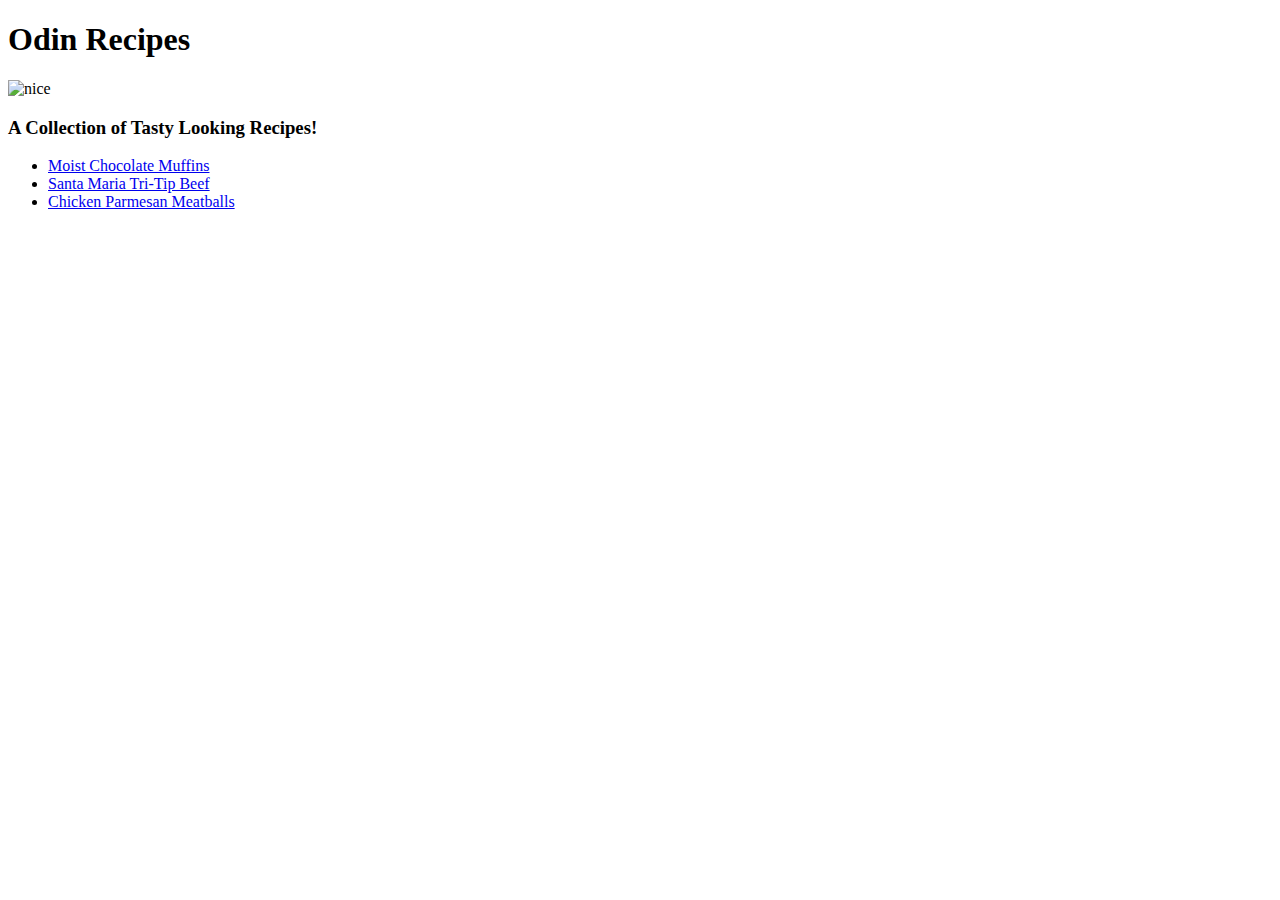
==== index.html @ 1f870637 "Added index.html file" ====
<!DOCTYPE html>
<html lang="en">
    <head>
        <meta charset="UTF-8">
        <meta http-equiv="X-UA-Compatible" content="IE=edge">
        <meta name="viewport" content="width=device-width, initial-scale=1.0">
        <title>The Odin Project: Recipes</title>
    </head>
    <body>
        <h1>Odin Recipes</h1>
        <p></p>
        <img src="./static/nice.png" alt="nice">
        <p></p>
        <h3>A Collection of Tasty Looking Recipes!</h3>
        <ul>
            <li><a href="./recipes/choco-muffins.html">Moist Chocolate Muffins</a></li>
            <li><a href="./recipes/tri-tip-beef.html">Santa Maria Tri-Tip Beef</a></li>
            <li><a href="./recipes/chkn-meatballs.html">Chicken Parmesan Meatballs</a></li>
        </ul>
    </body>
</html>
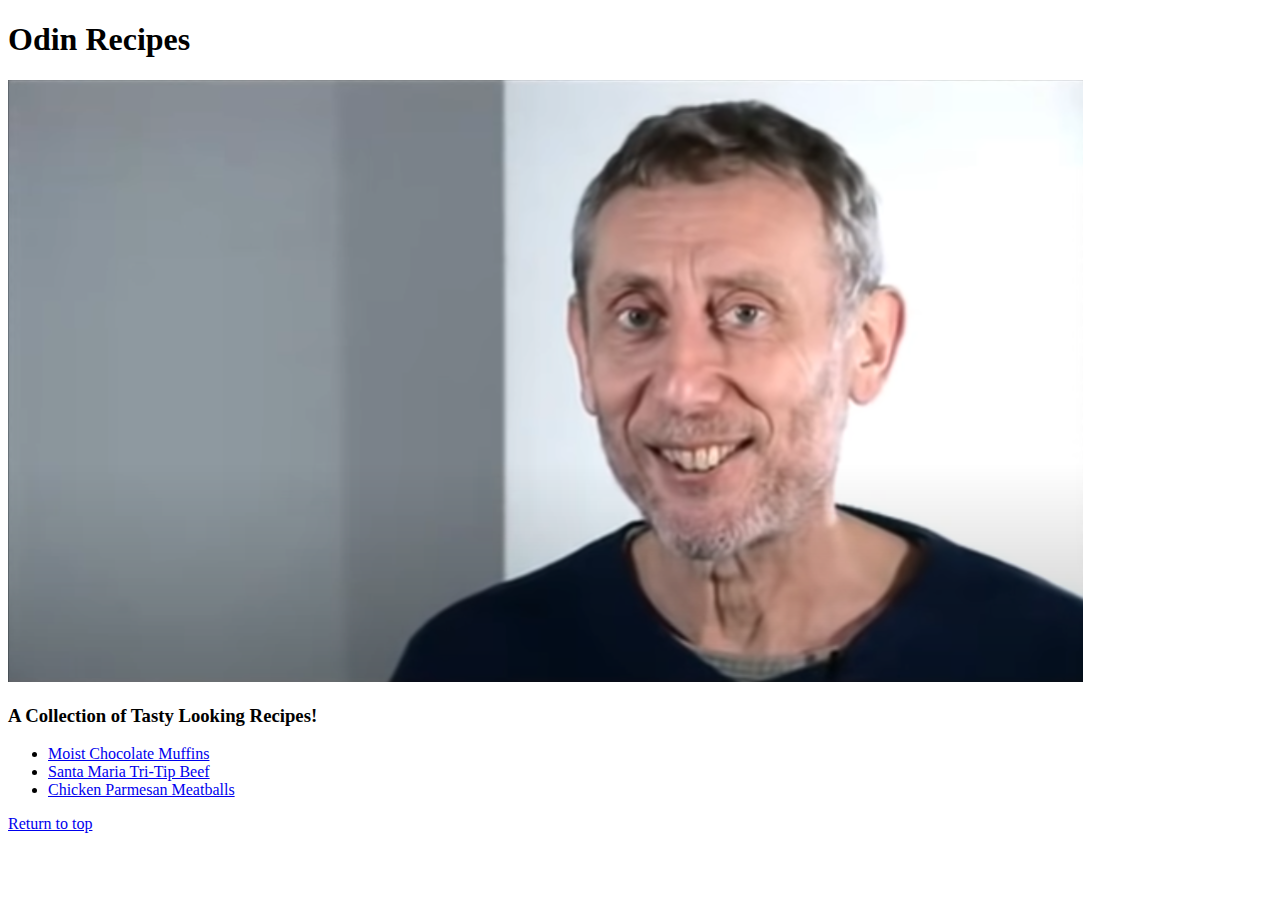
==== commit 54e2dc35: "Added a 'return to top' feature to index.html" ====
--- a/index.html
+++ b/index.html
@@ -8,14 +8,16 @@
     </head>
     <body>
         <h1>Odin Recipes</h1>
-        <p></p>
         <img src="./static/nice.png" alt="nice">
-        <p></p>
         <h3>A Collection of Tasty Looking Recipes!</h3>
-        <ul>
-            <li><a href="./recipes/choco-muffins.html">Moist Chocolate Muffins</a></li>
-            <li><a href="./recipes/tri-tip-beef.html">Santa Maria Tri-Tip Beef</a></li>
-            <li><a href="./recipes/chkn-meatballs.html">Chicken Parmesan Meatballs</a></li>
-        </ul>
+        <div>
+            <ul>
+                <li><a href="./recipes/choco-muffins.html">Moist Chocolate Muffins</a></li>
+                <li><a href="./recipes/tri-tip-beef.html">Santa Maria Tri-Tip Beef</a></li>
+                <li><a href="./recipes/chkn-meatballs.html">Chicken Parmesan Meatballs</a></li>
+            </ul>
+        </div>
+        
+        <a href="#header">Return to top</a>
     </body>
 </html>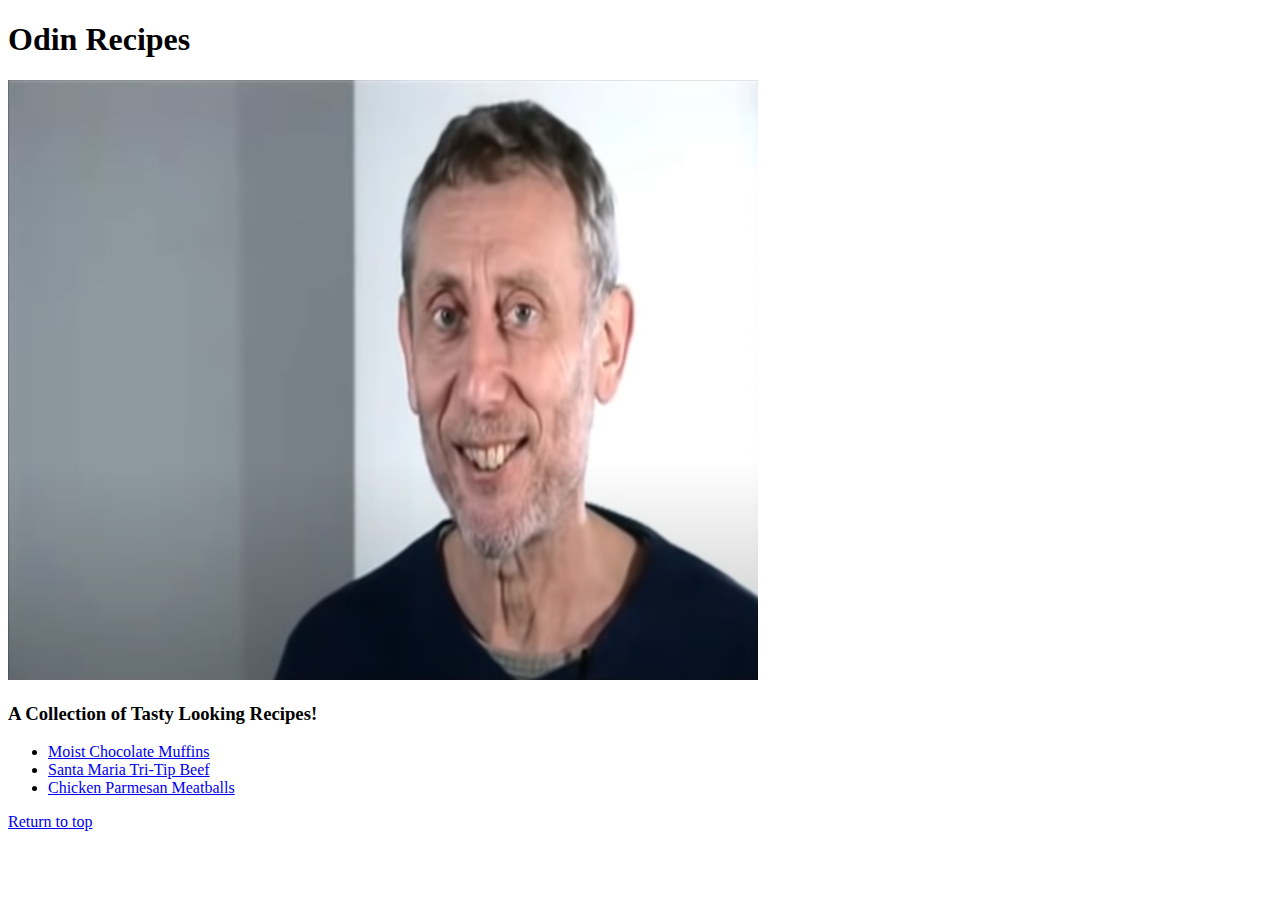
==== commit 01adbc2b: "Adjusted image size for better viewing" ====
--- a/index.html
+++ b/index.html
@@ -8,7 +8,7 @@
     </head>
     <body>
         <h1>Odin Recipes</h1>
-        <img src="./static/nice.png" alt="nice">
+        <img src="./static/nice.png" alt="nice" style="width: 750px;height: 600px;">
         <h3>A Collection of Tasty Looking Recipes!</h3>
         <div>
             <ul>
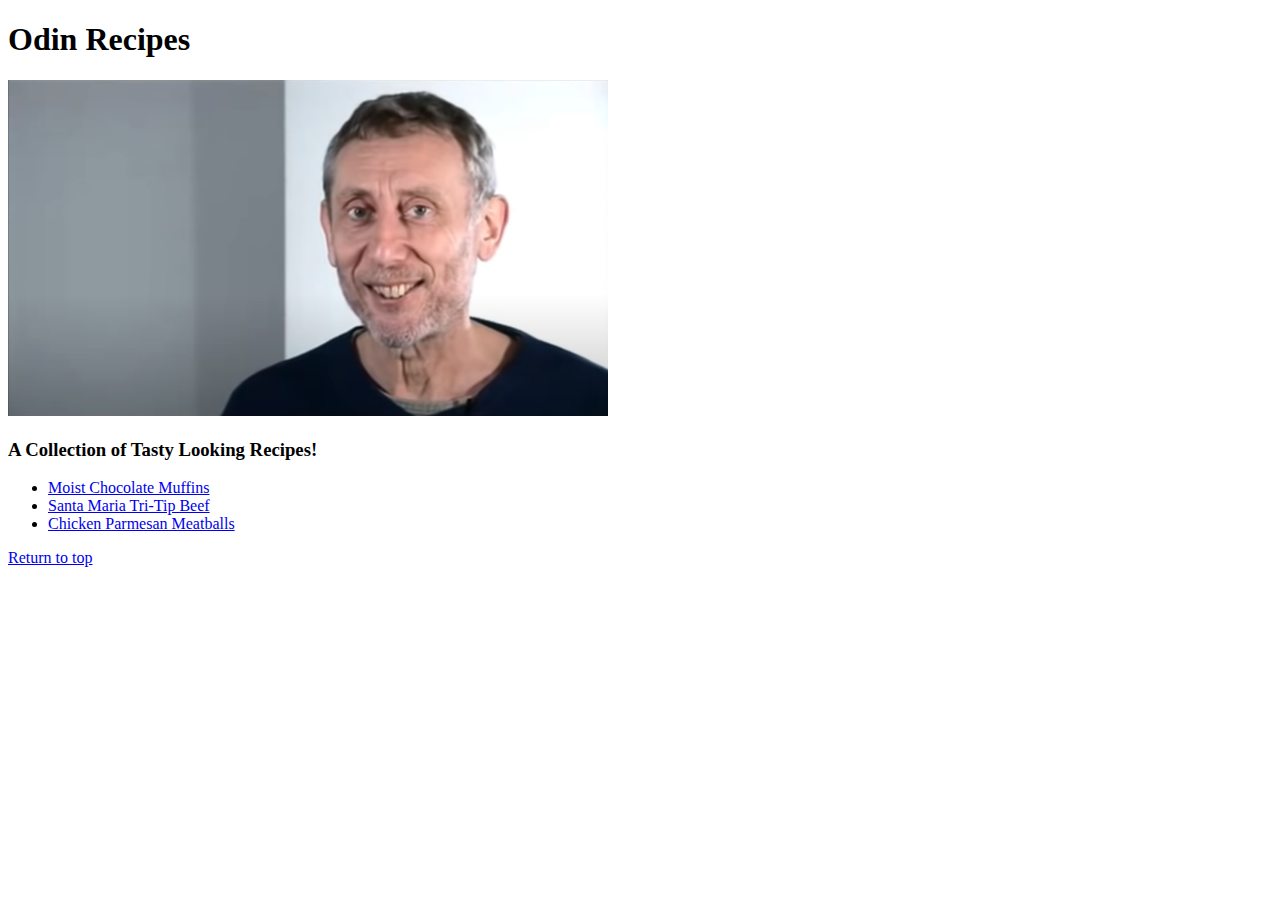
==== commit 164fa2cb: "unified all website images" ====
--- a/index.html
+++ b/index.html
@@ -8,7 +8,7 @@
     </head>
     <body>
         <h1>Odin Recipes</h1>
-        <img src="./static/nice.png" alt="nice" style="width: 750px;height: 600px;">
+        <img src="./static/nice.png" alt="nice" style="width: 600px;height: auto;">
         <h3>A Collection of Tasty Looking Recipes!</h3>
         <div>
             <ul>
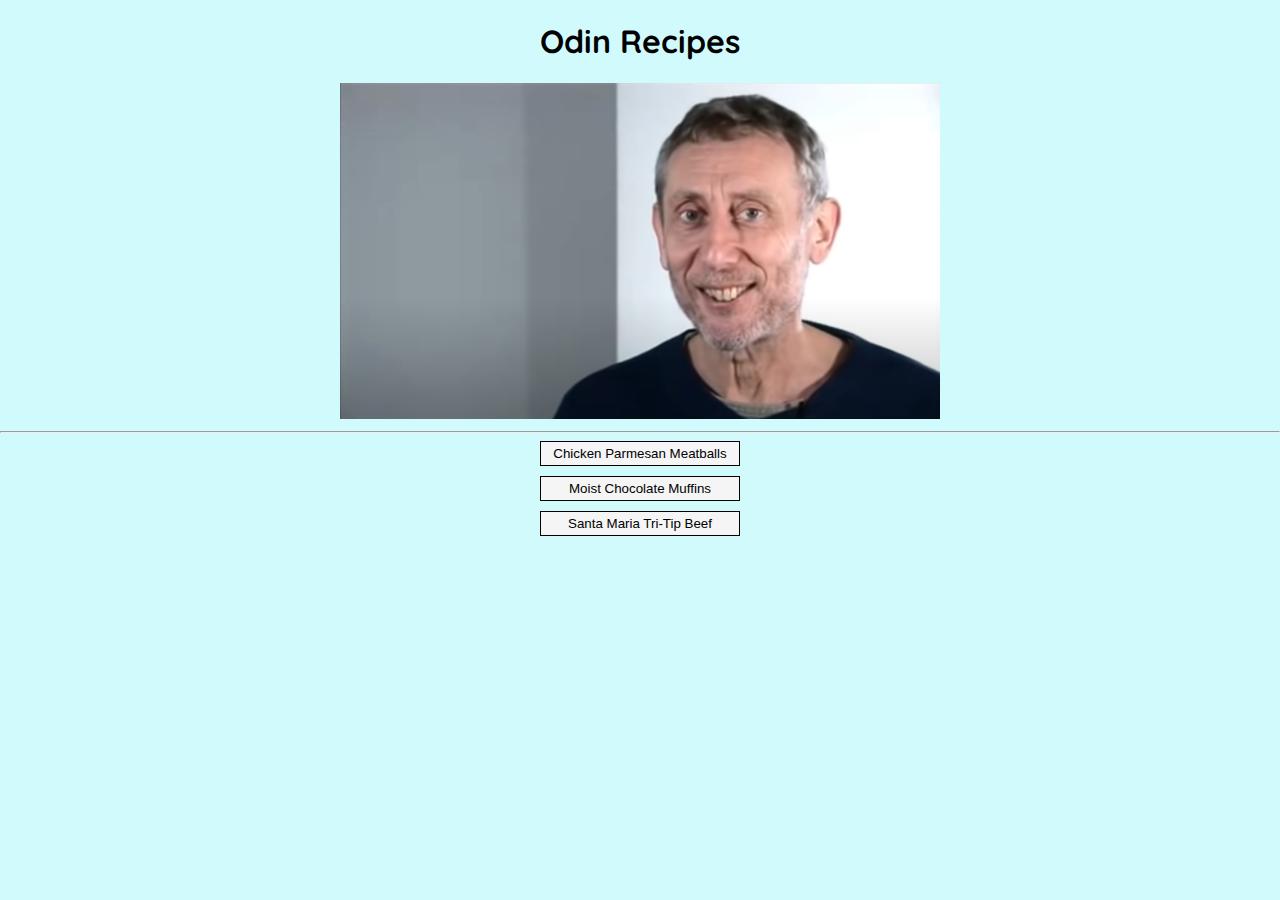
==== commit 3b7b1a8a: "Added css styling to all pages" ====
--- a/index.html
+++ b/index.html
@@ -5,19 +5,14 @@
         <meta http-equiv="X-UA-Compatible" content="IE=edge">
         <meta name="viewport" content="width=device-width, initial-scale=1.0">
         <title>The Odin Project: Recipes</title>
+        <link rel="stylesheet" href="./static/styles.css">
     </head>
     <body>
         <h1>Odin Recipes</h1>
         <img src="./static/nice.png" alt="nice" style="width: 600px;height: auto;">
-        <h3>A Collection of Tasty Looking Recipes!</h3>
-        <div>
-            <ul>
-                <li><a href="./recipes/choco-muffins.html">Moist Chocolate Muffins</a></li>
-                <li><a href="./recipes/tri-tip-beef.html">Santa Maria Tri-Tip Beef</a></li>
-                <li><a href="./recipes/chkn-meatballs.html">Chicken Parmesan Meatballs</a></li>
-            </ul>
-        </div>
-        
-        <a href="#header">Return to top</a>
+        <hr>
+        <a href="./recipes/chkn-meatballs.html"><button>Chicken Parmesan Meatballs</button></a>
+        <br><a href="./recipes/choco-muffins.html"><button>Moist Chocolate Muffins</button></a>
+        <br><a href="./recipes/tri-tip-beef.html"><button>Santa Maria Tri-Tip Beef</button></a>
     </body>
 </html>--- a/static/styles.css
+++ b/static/styles.css
@@ -0,0 +1,30 @@
+@import url('https://fonts.googleapis.com/css2?family=Amatic+SC:wght@400;700&family=Indie+Flower&family=Quicksand:wght@300&display=swap');
+
+body {
+    text-align: center;
+    margin: auto;
+    font-family: 'Quicksand', sans-serif;
+    background-color: rgb(209, 250, 253);
+}
+
+button {
+   
+    color: black;
+    background-color: rgb(245, 245, 245);
+
+    height: 25px;
+    width: 200px;
+    margin-bottom: 10px;
+    border: 1px solid black;
+
+}
+
+.recipe {
+    text-align: justify;
+    width: 60%;
+    margin: auto;
+}
+
+/*.recipe.directions {
+    font-weight: normal;
+}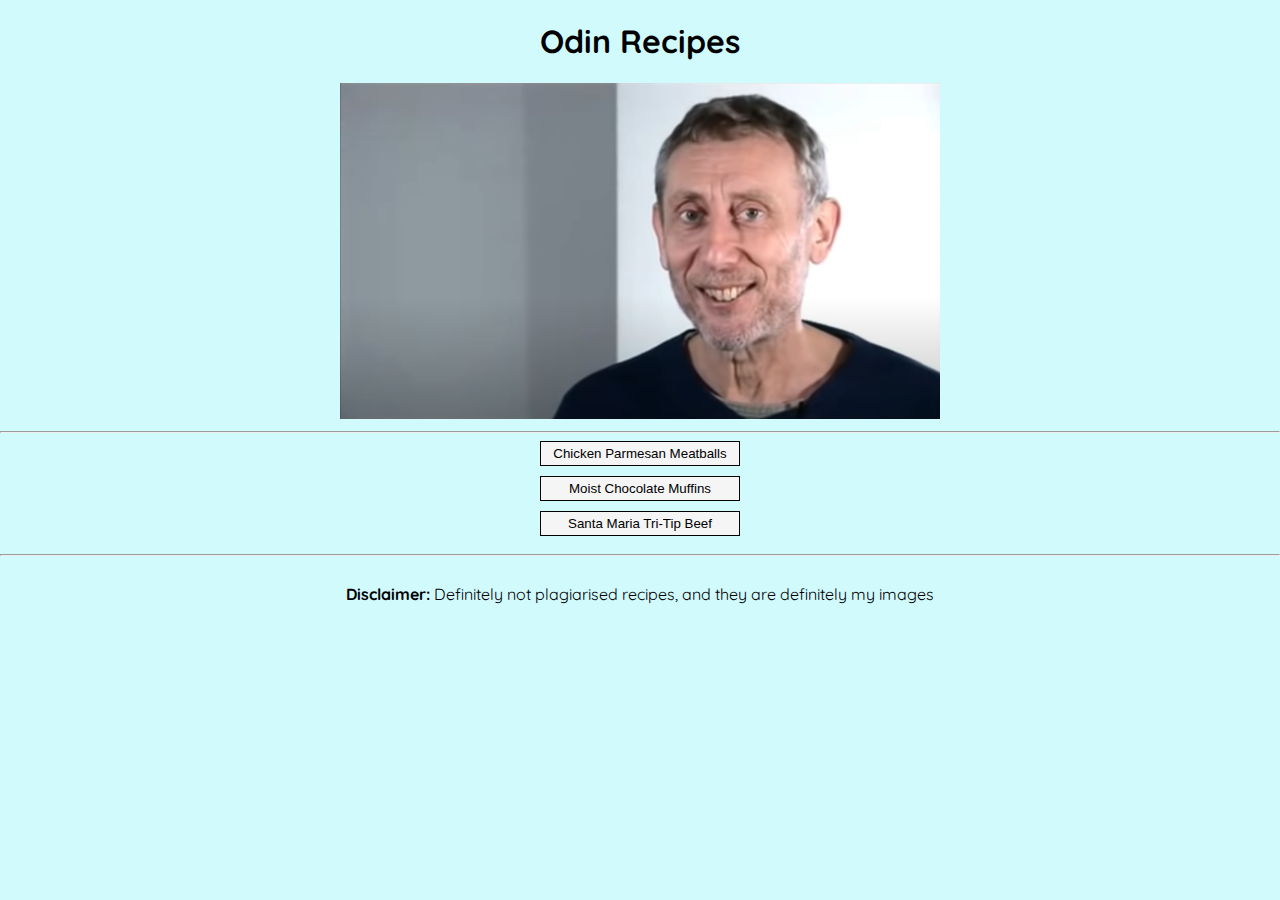
==== commit ce81da95: "Added disclaimer to homepage" ====
--- a/index.html
+++ b/index.html
@@ -14,5 +14,9 @@
         <a href="./recipes/chkn-meatballs.html"><button>Chicken Parmesan Meatballs</button></a>
         <br><a href="./recipes/choco-muffins.html"><button>Moist Chocolate Muffins</button></a>
         <br><a href="./recipes/tri-tip-beef.html"><button>Santa Maria Tri-Tip Beef</button></a>
+        <hr>
+        <br>
+        <strong>Disclaimer:</strong> Definitely not plagiarised recipes, and they are definitely my images
+        <br><br>
     </body>
 </html>--- a/static/styles.css
+++ b/static/styles.css
@@ -23,8 +23,4 @@
     text-align: justify;
     width: 60%;
     margin: auto;
-}
-
-/*.recipe.directions {
-    font-weight: normal;
 }